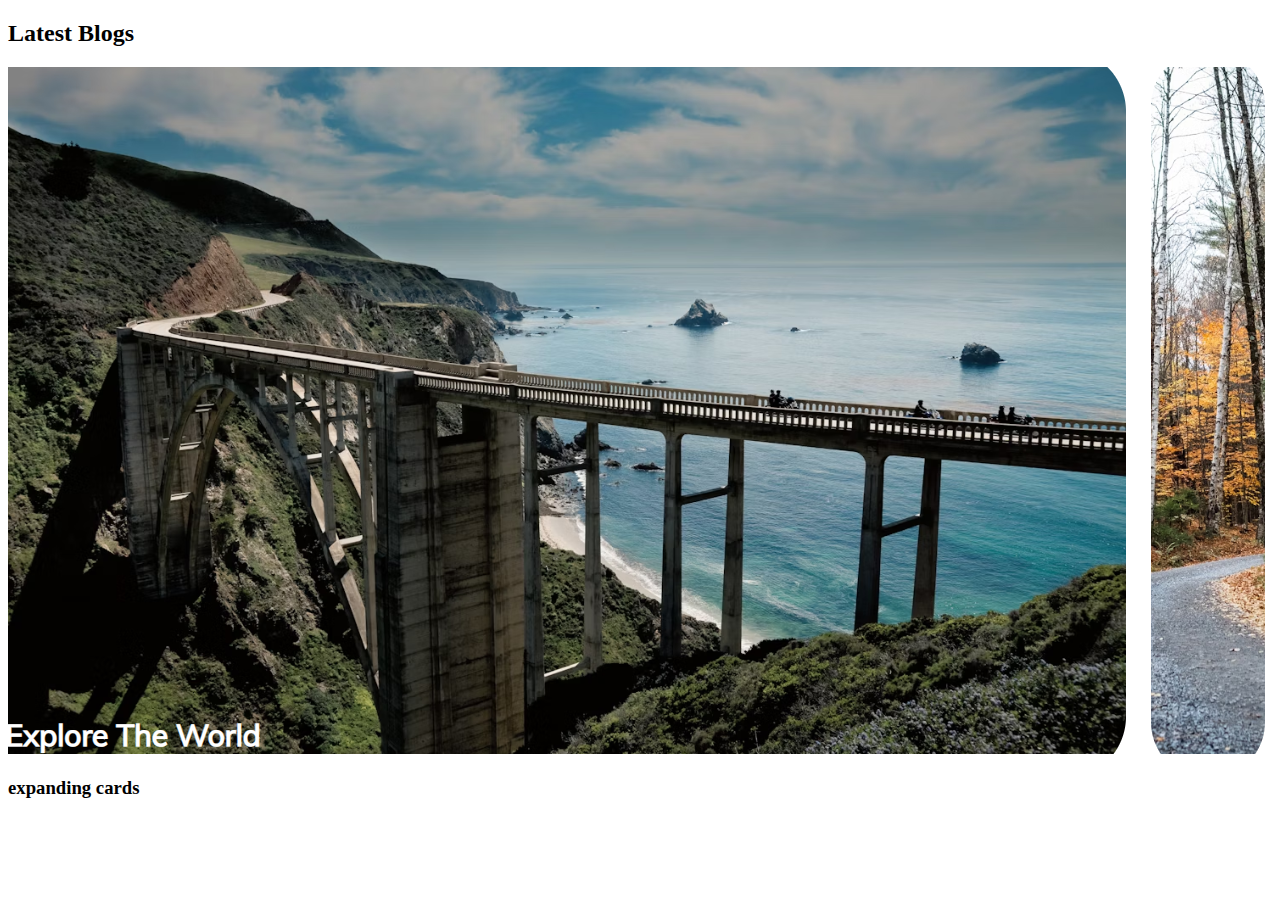
==== pogo.html @ 057f1a32 "first commit" ====
<!DOCTYPE html>
<html lang="en">
<head>
    <meta charset="UTF-8">
    <meta name="viewport" content="width=device-width, initial-scale=1.0">
    <title>Document</title>
</head>
<body>
    <h2>Latest Blogs</h2>
        <div class="scroll-container">
          <div class="blog-card">
            <img src="assets/Screenshot 2024-11-05 204038.png" alt="Blog 3">
            <h3>expanding cards</h3>
            <div class="blog-card">
                   
                     
</body>
</html>
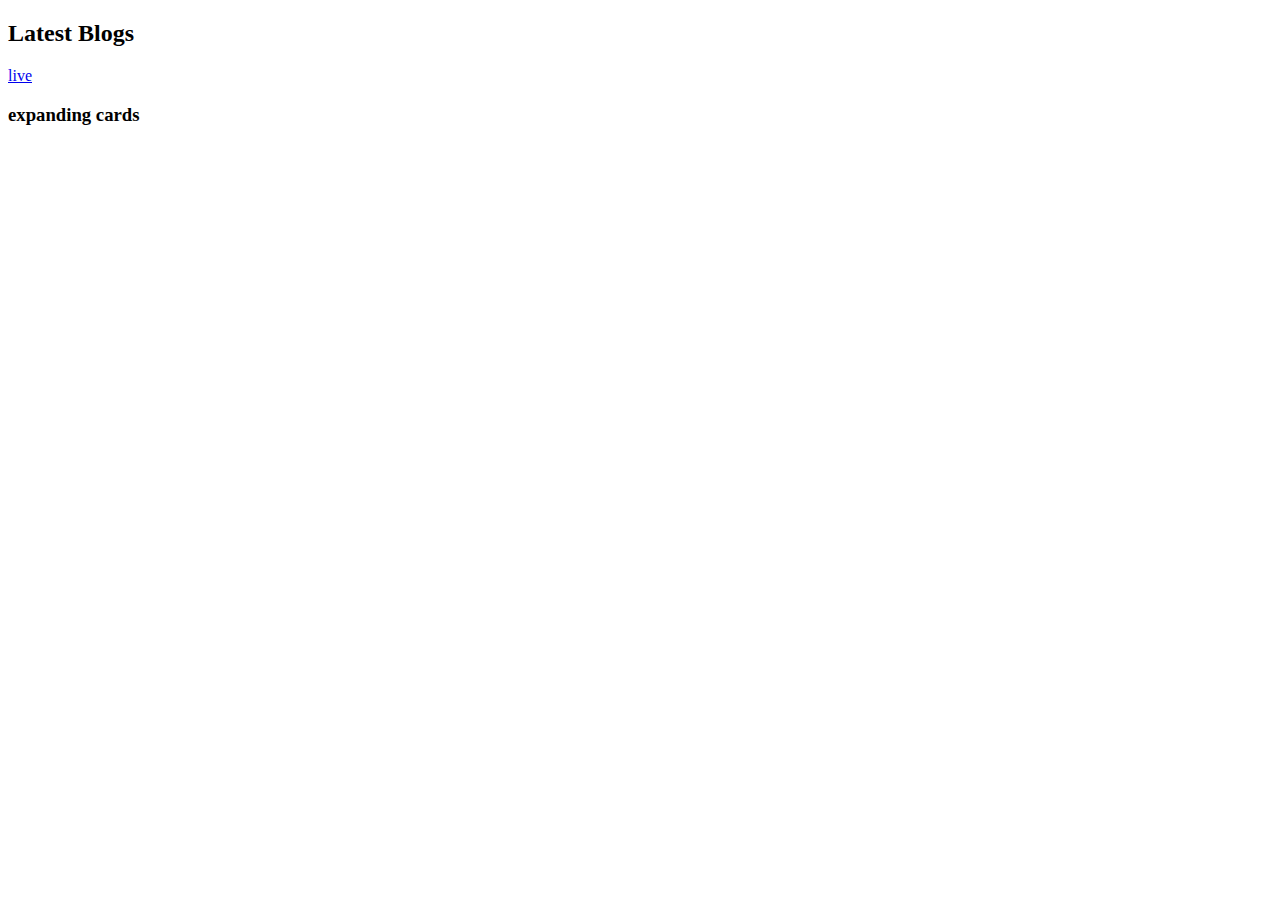
==== commit 542f4f3d: "first commit" ====
--- a/pogo.html
+++ b/pogo.html
@@ -9,7 +9,7 @@
     <h2>Latest Blogs</h2>
         <div class="scroll-container">
           <div class="blog-card">
-            <img src="assets/Screenshot 2024-11-05 204038.png" alt="Blog 3">
+            <a href="https://bijayeeni-348.github.io/expanding-cards/">live</a>
             <h3>expanding cards</h3>
             <div class="blog-card">
                    
